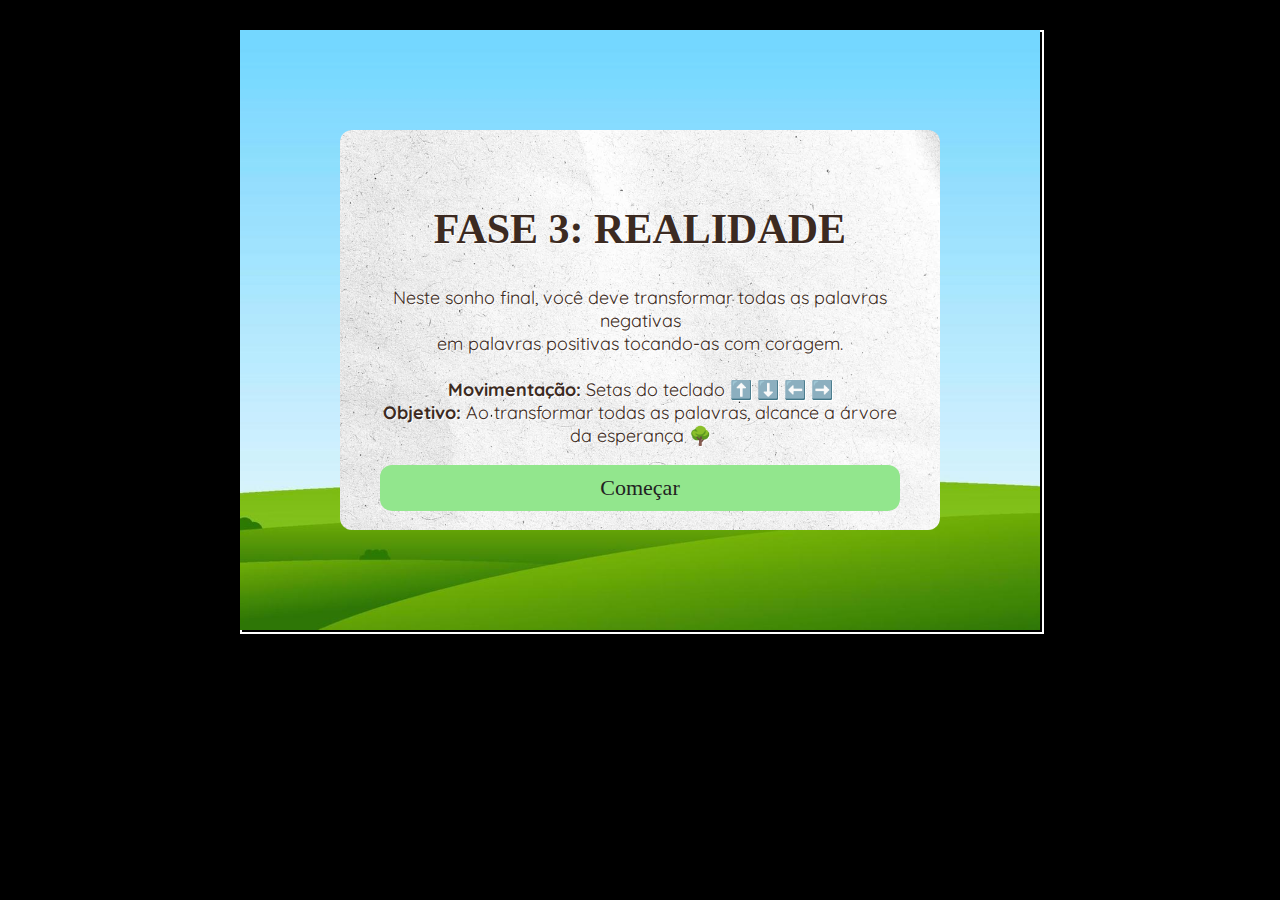
==== phase-three.html @ d16a4ef0 "feat: phase three" ====
<!DOCTYPE html>
<html lang="pt-br">
<head>
  <meta charset="UTF-8" />
  <meta name="viewport" content="width=device-width, initial-scale=1.0"/>
  <title>Sonhos de Papel – Fase 3</title>
  <link href="https://fonts.googleapis.com/css2?family=Just+Another+Hand&family=Quicksand:wght@400;600&display=swap" rel="stylesheet">
  <link rel="icon" type="image/png" href="../assets/img/cloud.png" />
  <link rel="stylesheet" href="styles3.css" />
</head>
<body>
  <div id="jogo-container">
    <div id="tela-instrucoes" class="tela">
      <div class="fundo-canvas3"></div>
      <div class="caixa pergaminho">
        <h2>FASE 3: REALIDADE</h2>
        <p>
          Neste sonho final, você deve transformar todas as palavras negativas<br>
          em palavras positivas tocando-as com coragem.<br><br>
          <strong>Movimentação:</strong> Setas do teclado ⬆️ ⬇️ ⬅️ ➡️<br>
          <strong>Objetivo:</strong> Ao transformar todas as palavras, alcance a árvore da esperança 🌳
        </p>
        <button id="btn-comecar" class="btn-verde">Começar</button>
      </div>
    </div>

    <div id="tela-parabens" class="tela hidden">
        <div class="fundo-papel"></div>
        <div class="estrelas"></div>
        <h1 id="titulo-jogo">Parabéns!</h1>
        <p class="intro">Você venceu o Sonhos de Papel.<br>Está pronto para viver uma realidade incrível ✨</p>
        <canvas id="confetesCanvas" width="800" height="600"></canvas>
      </div>      

    <canvas id="gameCanvas" width="800" height="600" class="hidden"></canvas>
  </div>

  <audio id="musica-menu" src="../assets/audio/lofi.mp3" loop></audio>
  <audio id="som-vitoria" src="../assets/audio/vitoria.mp3"></audio>

  <script src="phase-three.js"></script>
</body>
</html>
---- styles3.css ----
body {
    margin: 0;
    font-family: 'Quicksand', sans-serif;
    background: #000;
    overflow: hidden;
  }
  
  #jogo-container {
    position: relative;
    width: 800px;
    height: 600px;
    margin: 30px auto;
    box-shadow: 0 0 20px rgba(0,0,0,0.4);
  }
  
  canvas {
    position: absolute;
    width: 100%;
    height: 100%;
    display: block;
    z-index: 0;
    border: 2px solid #fff;
  }
  
  .tela {
    position: absolute;
    top: 0;
    left: 0;
    width: 800px;
    height: 600px;
    display: flex;
    flex-direction: column;
    justify-content: center;
    align-items: center;
    text-align: center;
    z-index: 2;
    transition: opacity 0.5s ease;
    opacity: 1;
  }
  
  .tela.hidden {
    opacity: 0;
    pointer-events: none;
  }
  
  .fundo-canvas3 {
    position: absolute;
    width: 100%;
    height: 100%;
    background: url('../assets/img/fundo-canvas3.jpg') no-repeat center;
    background-size: cover;
    z-index: -2;
  }
  
  .fundo-papel {
    position: absolute;
    width: 100%;
    height: 100%;
    background: url('../assets/img/textura-papel.jpg') repeat;
    background-size: cover;
    z-index: -2;
  }
  
  .estrelas {
    position: absolute;
    width: 100%;
    height: 100%;
    background: url('../assets/img/cloud.png') repeat;
    z-index: -1;
    opacity: 0.25;
    animation: estrelasAnim 60s linear infinite;
  }
  
  @keyframes estrelasAnim {
    from { background-position: 0 0; }
    to { background-position: 1000px 1000px; }
  }
  
  #titulo-jogo {
    font-family: 'Just Another Hand', cursive;
    font-size: 90px;
    color: #92e68d;
    animation: flutuar 4s ease-in-out infinite;
    text-shadow: 0 0 12px #3f703c, 0 0 24px #62ba62;
    -webkit-text-stroke: 1px #205920;
    margin: 0;
  }
  
  @keyframes flutuar {
    0%, 100% { transform: translateY(0); }
    50% { transform: translateY(-25px); }
  }
  
  .intro {
    font-size: 20px;
    color: #444;
    margin-top: 20px;
  }
  
  button {
    font-size: 22px;
    padding: 10px 30px;
    background-color: #85c1ff;
    border: none;
    border-radius: 12px;
    cursor: pointer;
    font-family: 'Just Another Hand', cursive;
    transition: all 0.3s ease;
  }
  
  button:hover {
    transform: scale(1.05);
  }
  
  .btn-verde {
    background-color: #92e68d;
    color: #222;
  }
  
  .caixa.pergaminho {
    background: url('../assets/img/textura-papel.jpg') no-repeat center;
    background-size: cover;
    width: 600px;
    height: 400px;
    padding: 40px;
    box-sizing: border-box;
    font-size: 18px;
    color: #3c2a21;
    text-shadow: 1px 1px #fff;
    border-radius: 12px;
    display: flex;
    flex-direction: column;
    justify-content: space-between;
  }
  
  .caixa.pergaminho h2 {
    font-family: 'Just Another Hand', cursive;
    font-size: 42px;
    margin-bottom: 15px;
  }
  
  canvas#confetesCanvas {
    position: absolute;
    top: 0;
    left: 0;
    width: 800px;
    height: 600px;
    z-index: 1;
    pointer-events: none;
  }
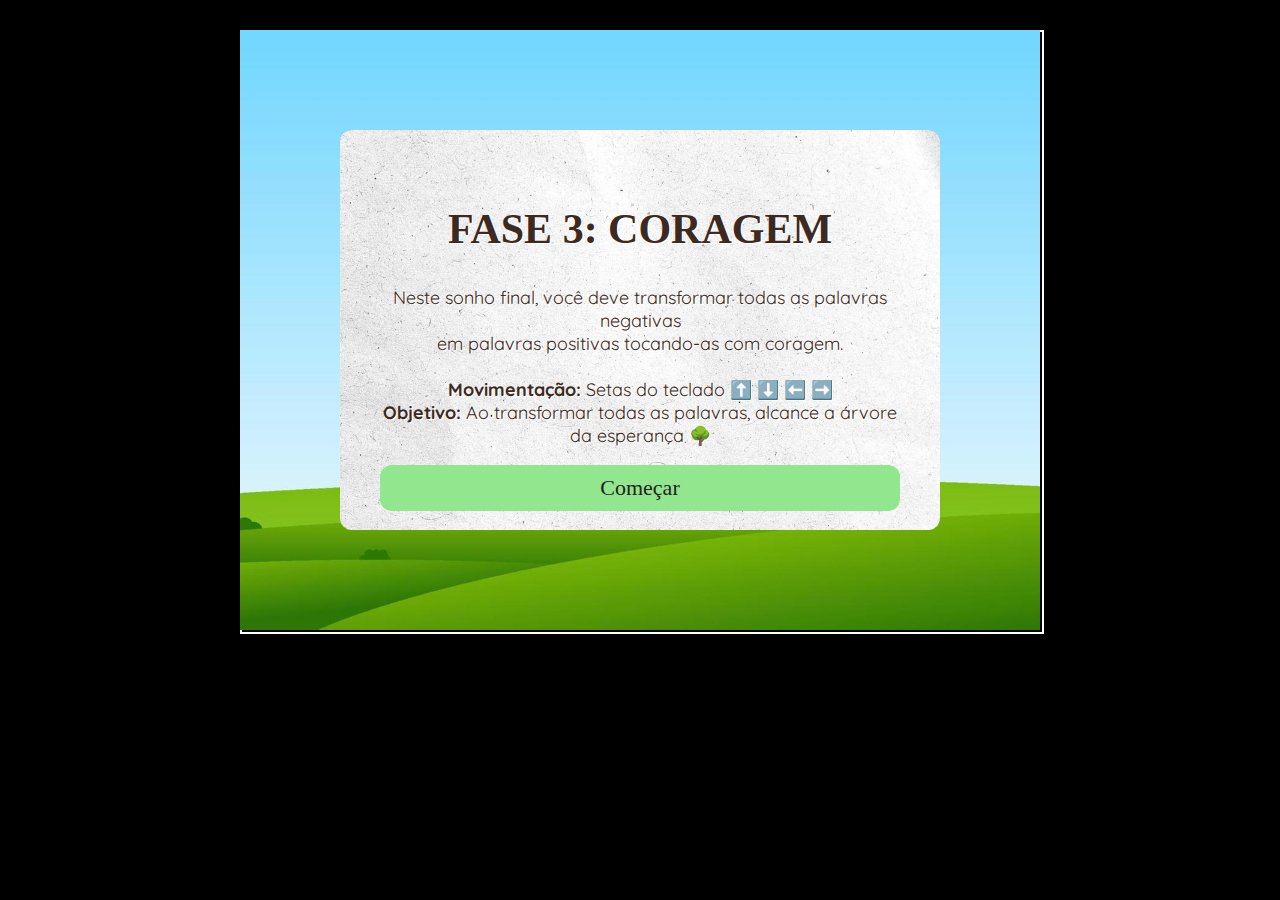
==== commit f3a2b8dc: "feat: phases integration" ====
--- a/phase-three.html
+++ b/phase-three.html
@@ -13,7 +13,7 @@
     <div id="tela-instrucoes" class="tela">
       <div class="fundo-canvas3"></div>
       <div class="caixa pergaminho">
-        <h2>FASE 3: REALIDADE</h2>
+        <h2>FASE 3: CORAGEM</h2>
         <p>
           Neste sonho final, você deve transformar todas as palavras negativas<br>
           em palavras positivas tocando-as com coragem.<br><br>
